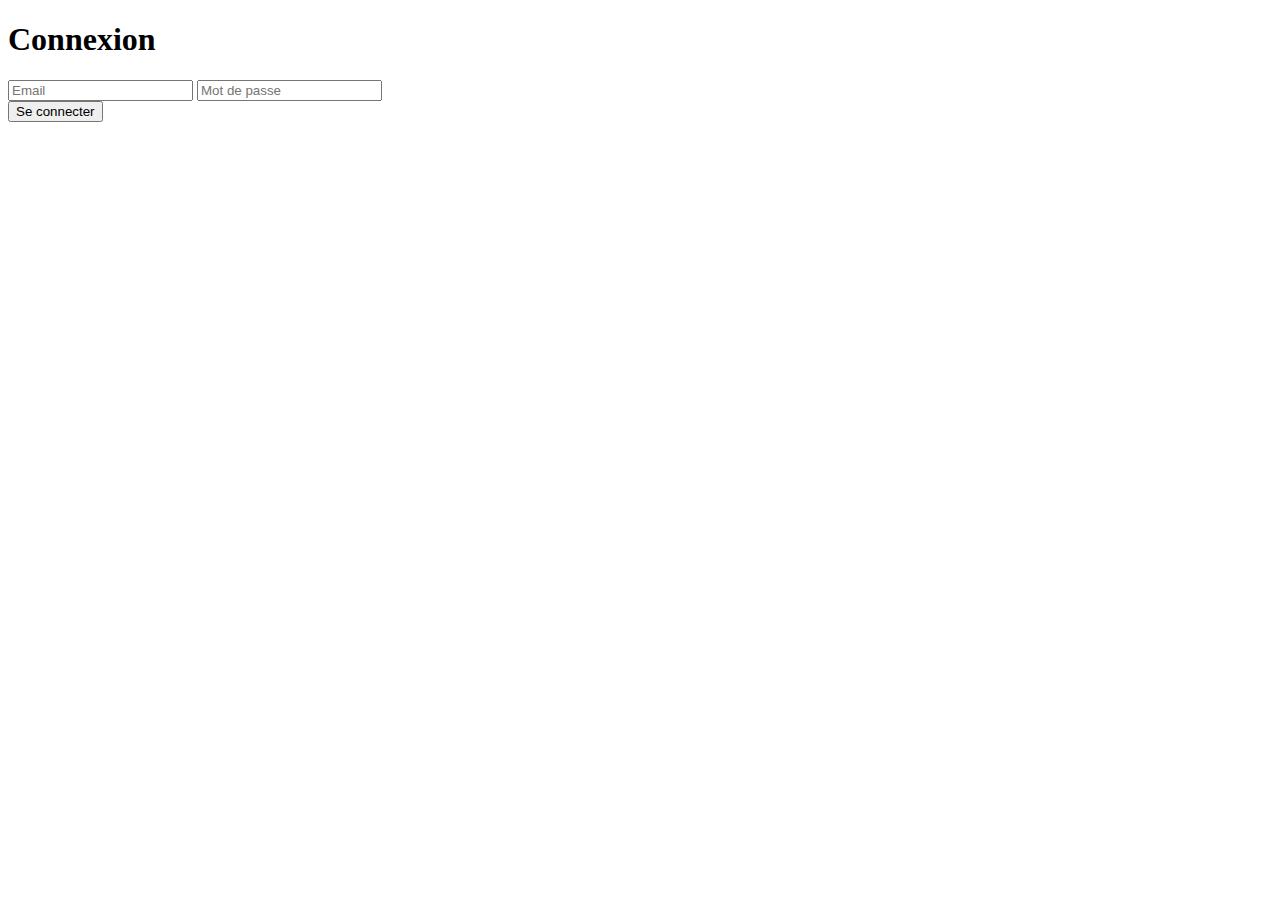
==== index.html @ 100dc63b "projet" ====
<!DOCTYPE html>
<html lang="en">
<head>
    <meta charset="UTF-8">
    <meta http-equiv="X-UA-Compatible" content="IE=edge">
    <meta name="viewport" content="width=device-width, initial-scale=1.0">
    <title>Connexion</title>
    <link rel="stylesheet" href="/Projet-ecommerce/assets/css/index.css">
</head>
<body>

 
    <form>
       <h1>Connexion</h1>
      
      
      <div class="inputs">
        <input id="mail" type="email" placeholder="Email" />
        <input id="pass" type="password" placeholder="Mot de passe">
      </div>
      
      <!-- <p class="inscription">Mot de passe<span> oublié</span></p> -->

      <div>
        
        <button onclick="btn()" type="submit">Se connecter</button></a>
      </div>

    </form>


  </body>
  </html> 

  <script src="/Projet-ecommerce/assets/js/index.js"></script>

</body>
</html>
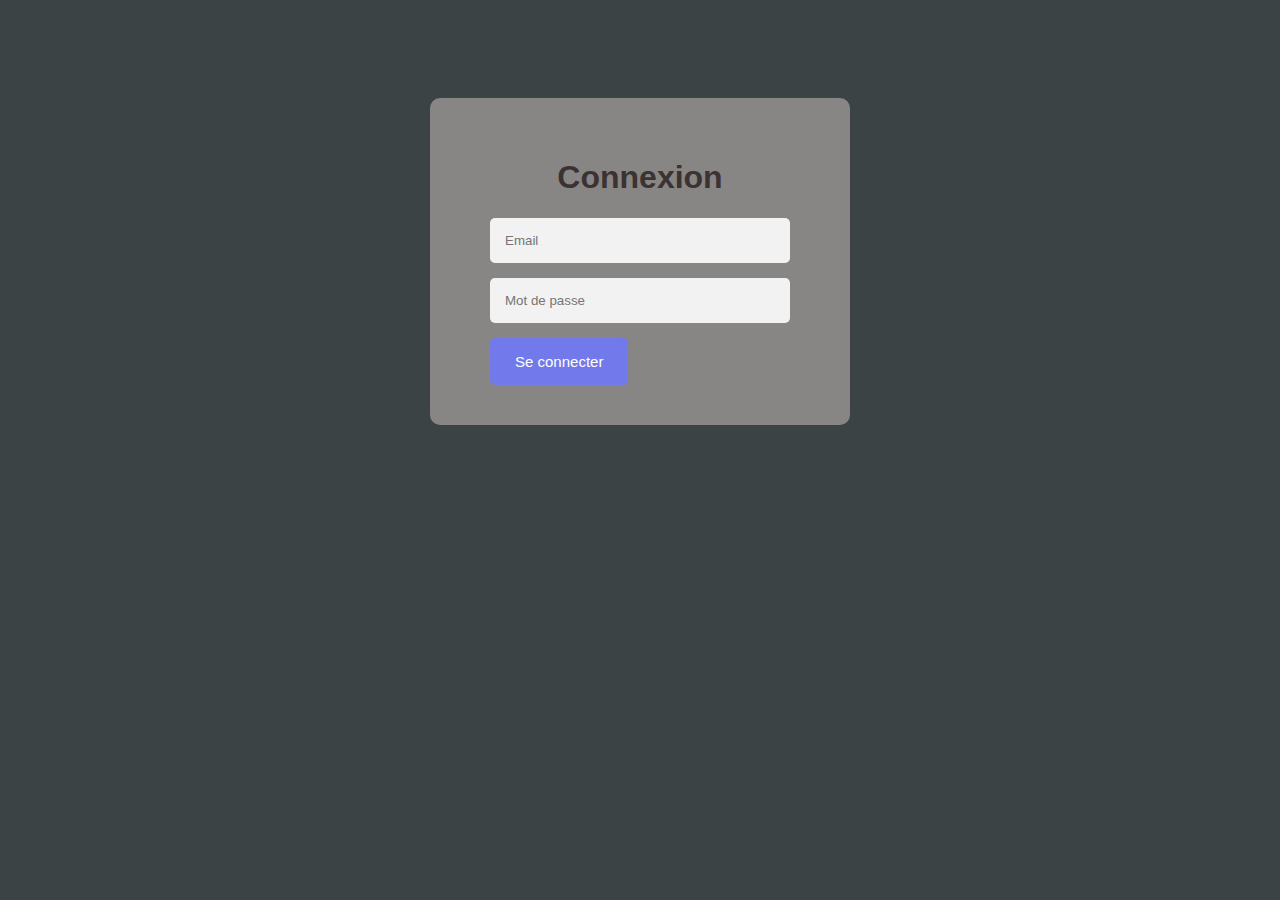
==== commit afd6f4e4: "structure change" ====
--- a/index.html
+++ b/index.html
@@ -5,7 +5,7 @@
     <meta http-equiv="X-UA-Compatible" content="IE=edge">
     <meta name="viewport" content="width=device-width, initial-scale=1.0">
     <title>Connexion</title>
-    <link rel="stylesheet" href="/Projet-ecommerce/assets/css/index.css">
+    <link rel="stylesheet" href="./assets/css/index.css">
 </head>
 <body>
 
@@ -19,7 +19,6 @@
         <input id="pass" type="password" placeholder="Mot de passe">
       </div>
       
-      <!-- <p class="inscription">Mot de passe<span> oublié</span></p> -->
 
       <div>
         
@@ -32,7 +31,7 @@
   </body>
   </html> 
 
-  <script src="/Projet-ecommerce/assets/js/index.js"></script>
+  <script src="./assets/js/index.js"></script>
 
 </body>
 </html>--- a/assets/css/index.css
+++ b/assets/css/index.css
@@ -0,0 +1,70 @@
+body{
+    display: flex;
+    justify-content:center;
+    flex-direction: columns;
+    align-items: center;
+    background-color: rgb(60, 67, 68);
+    font-family: 'Roboto', sans-serif;
+  }
+  form {
+    margin-top: 90px;
+    background-color: rgb(136, 133, 133);
+    padding: 40px 60px;
+    border-radius: 10px;
+    min-width: 300px;
+  }
+  form h1{
+    color: #3b3232;
+    text-align:center;
+  }
+  form .social-media{
+    margin-top: -10px;
+    display: flex;
+    flex-wrap:wrap;
+    justify-content:center;
+  }
+  form .social-media p{
+    padding: 5px;
+    width: 20px;
+    margin-left: 10px;
+    border-radius: 100%;
+    border: 1px solid #545454;
+    text-align: center;
+    cursor:pointer;
+    color: #545454;
+  }
+  form p.choose-email{
+    text-align:center;
+  }
+  form .inputs {
+    display: flex;
+    flex-direction: column;
+  }
+  form .inputs input[type='email'], input[type='password']{
+    padding: 15px;
+    border:none;
+    border-radius: 5px;
+    background-color:#f2f2f2;
+    outline:none;
+    margin-bottom: 15px;
+  }
+  form p.inscription{
+    font-size: 14px;
+    margin-bottom: 20px;
+    color: #bd0707;
+  }
+  form p.inscription span{
+    color: #ee0400;
+  }
+  form button{
+    padding: 15px 25px;
+    border-radius: 5px;
+    border:none;
+    font-size: 15px;
+    color: #fff;
+    background-color: #7179eb;
+    outline:none;
+    cursor:pointer;
+    justify-content: center;
+    display: flexs;
+  }